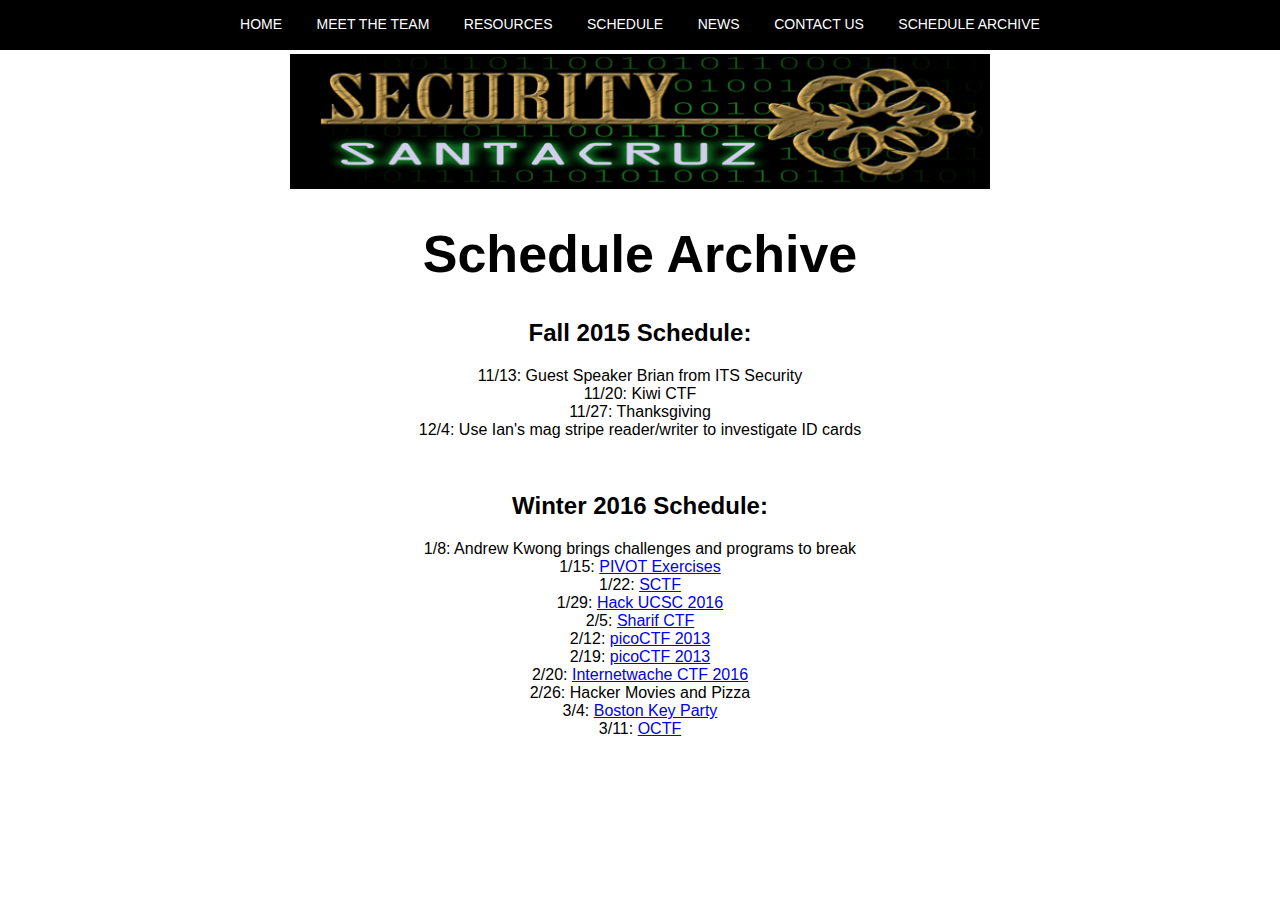
==== archive.html @ 899aeeaa "Created reposityor and added current website files." ====
<!DOCTYPE html>
<html lang="en-US">

<head>
    <meta charset="UTF-8" />
    <title>Security Santa Cruz</title>
    <meta name="description" content="The homepage of UCSC's 
    Cybersecurity and CTF team." />
    <meta name="keywords" content="UCSC,security,programming,
    Santa Cruz,cybersecurity,computer science, CTF,capture the 
    flag" />
    <meta name="author" content="Connor Thurmond" />
    <link href="security.css" rel="stylesheet" type="text/css" />
</head>

<body>

<div id="navigation">
    <a href="index.html">Home</a>
    <a href="team.html">Meet the Team</a>
    <a href="resources.html">Resources</a>
    <a href="schedule.html">Schedule</a>
    <a href="news.html">News</a>
    <a href="contact.html">Contact Us</a>
    <a href="archive.html">Schedule Archive</a>
</div>
<br />
<br />
<br />

<img id="image" src="Images/shapeimage_1-1.png" alt="Security 
Santa Cruz logo" width="700" height="135" />
<h1 id="center">Schedule Archive</h1>

<h2 id="center">Fall 2015 Schedule:</h2>
<ul id="center">
    <li>11/13:  Guest Speaker Brian from ITS Security</li>
    <li>11/20:  Kiwi CTF</li>
    <li>11/27:  Thanksgiving</li>
    <li>12/4:   Use Ian's mag stripe reader/writer to investigate ID cards</li>
</ul>

<br />

<h2 id="center">Winter 2016 Schedule:</h2>
<ul id="center">
    <li>1/8:  Andrew Kwong brings challenges and programs to break</li>
    <li>1/15: <a href="http://pivotproject.org/">PIVOT Exercises</a></li>
    <li>1/22: <a href="http://compete.sctf.io/2015q1/home.php">SCTF</a></li>
    <li>1/29: <a href="http://hackucsc.com/">Hack UCSC 2016</a></li>
    <li>2/5: <a href="http://ctf.sharif.edu/">Sharif CTF</a></li>
    <li>2/12: <a href="https://2013.picoctf.com/">picoCTF 2013</a></li>
    <li>2/19: <a href="https://2013.picoctf.com/">picoCTF 2013</a></li>
    <li>2/20: <a href="https://ctf.internetwache.org/">Internetwache CTF 2016</a></li>
    <li>2/26: Hacker Movies and Pizza</li>
    <li>3/4: <a href="https://bostonkey.party/">Boston Key Party</a></li>
    <li>3/11: <a href="https://ctf.0ops.net/">OCTF</a></li>
</ul>
<br />
</body>
</html>
---- security.css ----
/* Navigation Bar */

#navigation {
    position: fixed;
    top: 0;
    width: 100%;
    height: 35px;
    text-align: center;
    padding-top: 15px;
    background-color: black;
    color: rgba(1, 1, 1, 0.8);
}

#navigation a {
    font-size: 14px;
    padding-left: 15px;
    padding-right: 15px;
    color: white;
    text-decoration: none;
    width: 70px;
    height: 50px;
    text-align: center;
    text-transform: uppercase;
}

#navigation a:hover {
    color: lime;
}

/* End Navigation Bar */

h1 {
    background-color: white;
    color: black;
    font-size: 3.25em;
}

body {
    padding: 0;
    margin: 0;
    font-family: Arial, Helvetica, sans-serif;
}

/*li {
    list-style-type: disc;
}
*/
#center {
    text-align: center;
    padding-left: 0;
}

#myframe {
    width: 100%;
    height: 100%;
}

#framediv {
    height: 700px;
    width: 100%;
}

#image {
  display: block;
  margin-left: auto;
  margin-right: auto;
}
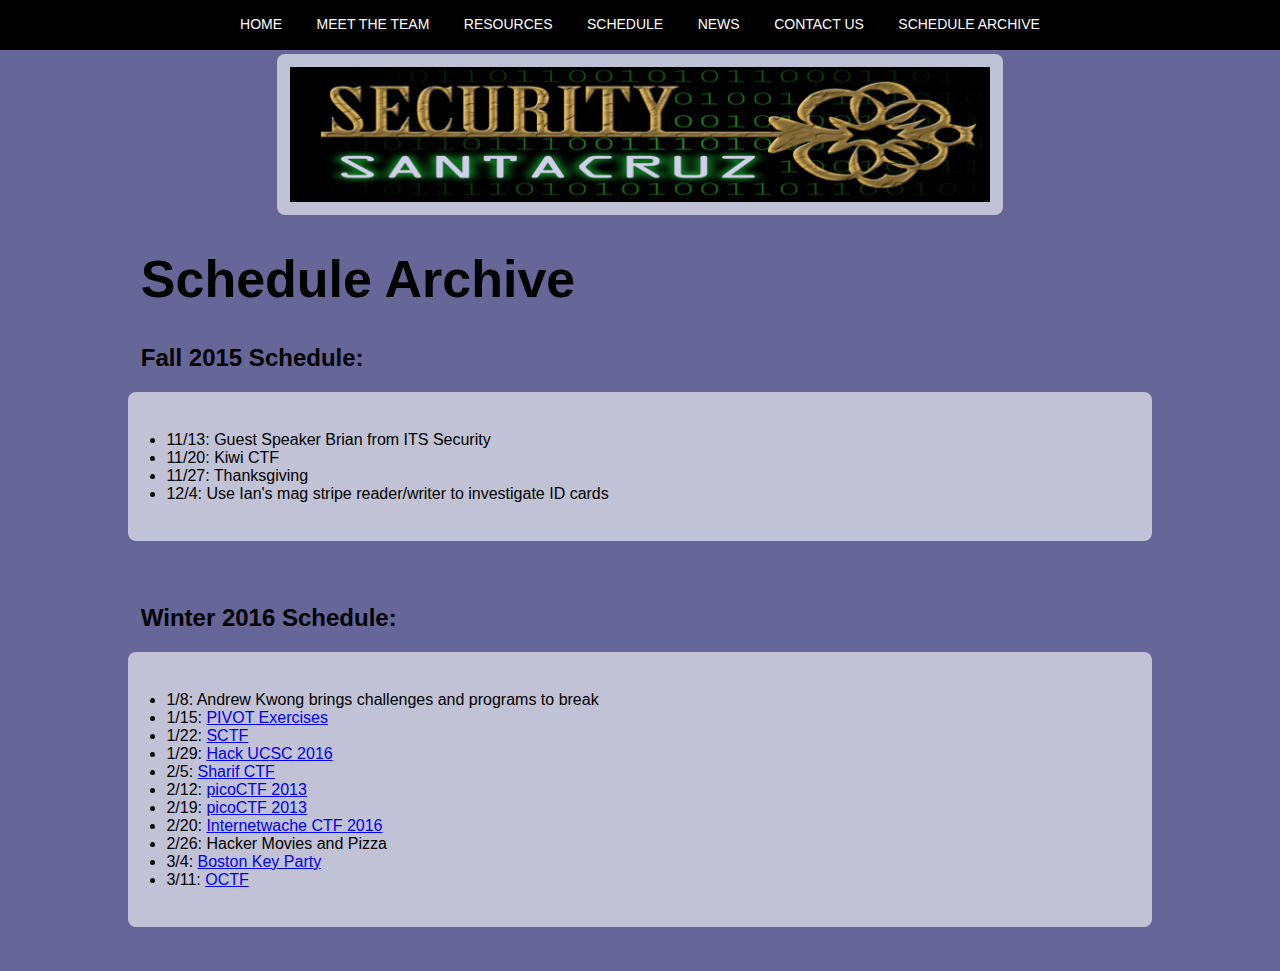
==== commit 08b9330a: "Style changes." ====
--- a/archive.html
+++ b/archive.html
@@ -15,47 +15,47 @@
 
 <body>
 
-<div id="navigation">
-    <a href="index.html">Home</a>
-    <a href="team.html">Meet the Team</a>
-    <a href="resources.html">Resources</a>
-    <a href="schedule.html">Schedule</a>
-    <a href="news.html">News</a>
-    <a href="contact.html">Contact Us</a>
-    <a href="archive.html">Schedule Archive</a>
-</div>
-<br />
-<br />
-<br />
+    <div id="navigation">
+        <a href="index.html">Home</a>
+        <a href="team.html">Meet the Team</a>
+        <a href="resources.html">Resources</a>
+        <a href="schedule.html">Schedule</a>
+        <a href="news.html">News</a>
+        <a href="contact.html">Contact Us</a>
+        <a href="archive.html">Schedule Archive</a>
+    </div>
+    <br />
+    <br />
+    <br />
 
-<img id="image" src="Images/shapeimage_1-1.png" alt="Security 
-Santa Cruz logo" width="700" height="135" />
-<h1 id="center">Schedule Archive</h1>
+    <img class="image" src="Images/shapeimage_1-1.png" alt="Security 
+    Santa Cruz logo" width="700" height="135" />
+    <h1 class="header">Schedule Archive</h1>
 
-<h2 id="center">Fall 2015 Schedule:</h2>
-<ul id="center">
-    <li>11/13:  Guest Speaker Brian from ITS Security</li>
-    <li>11/20:  Kiwi CTF</li>
-    <li>11/27:  Thanksgiving</li>
-    <li>12/4:   Use Ian's mag stripe reader/writer to investigate ID cards</li>
-</ul>
+    <h2 class="header">Fall 2015 Schedule:</h2>
+    <ul class="text">
+        <li>11/13:  Guest Speaker Brian from ITS Security</li>
+        <li>11/20:  Kiwi CTF</li>
+        <li>11/27:  Thanksgiving</li>
+        <li>12/4:   Use Ian's mag stripe reader/writer to investigate ID cards</li>
+    </ul>
 
-<br />
+    <br />
 
-<h2 id="center">Winter 2016 Schedule:</h2>
-<ul id="center">
-    <li>1/8:  Andrew Kwong brings challenges and programs to break</li>
-    <li>1/15: <a href="http://pivotproject.org/">PIVOT Exercises</a></li>
-    <li>1/22: <a href="http://compete.sctf.io/2015q1/home.php">SCTF</a></li>
-    <li>1/29: <a href="http://hackucsc.com/">Hack UCSC 2016</a></li>
-    <li>2/5: <a href="http://ctf.sharif.edu/">Sharif CTF</a></li>
-    <li>2/12: <a href="https://2013.picoctf.com/">picoCTF 2013</a></li>
-    <li>2/19: <a href="https://2013.picoctf.com/">picoCTF 2013</a></li>
-    <li>2/20: <a href="https://ctf.internetwache.org/">Internetwache CTF 2016</a></li>
-    <li>2/26: Hacker Movies and Pizza</li>
-    <li>3/4: <a href="https://bostonkey.party/">Boston Key Party</a></li>
-    <li>3/11: <a href="https://ctf.0ops.net/">OCTF</a></li>
-</ul>
-<br />
+    <h2 class="header">Winter 2016 Schedule:</h2>
+    <ul class="text">
+        <li>1/8:  Andrew Kwong brings challenges and programs to break</li>
+        <li>1/15: <a href="http://pivotproject.org/">PIVOT Exercises</a></li>
+        <li>1/22: <a href="http://compete.sctf.io/2015q1/home.php">SCTF</a></li>
+        <li>1/29: <a href="http://hackucsc.com/">Hack UCSC 2016</a></li>
+        <li>2/5: <a href="http://ctf.sharif.edu/">Sharif CTF</a></li>
+        <li>2/12: <a href="https://2013.picoctf.com/">picoCTF 2013</a></li>
+        <li>2/19: <a href="https://2013.picoctf.com/">picoCTF 2013</a></li>
+        <li>2/20: <a href="https://ctf.internetwache.org/">Internetwache CTF 2016</a></li>
+        <li>2/26: Hacker Movies and Pizza</li>
+        <li>3/4: <a href="https://bostonkey.party/">Boston Key Party</a></li>
+        <li>3/11: <a href="https://ctf.0ops.net/">OCTF</a></li>
+    </ul>
+    <br />
 </body>
 </html>--- a/security.css
+++ b/security.css
@@ -30,7 +30,7 @@
 /* End Navigation Bar */
 
 h1 {
-    background-color: white;
+    background-color: #666699;
     color: black;
     font-size: 3.25em;
 }
@@ -39,6 +39,7 @@
     padding: 0;
     margin: 0;
     font-family: Arial, Helvetica, sans-serif;
+    background-color: #666699;
 }
 
 /*li {
@@ -64,6 +65,33 @@
   display: block;
   margin-left: auto;
   margin-right: auto;
+}
+
+.text {
+    background-color: #c2c2d6;
+    border-radius: 8px;
+    padding: 3%;
+    margin: 0 10% 2% 10%;
+}
+
+.header {
+    margin-left: 11%
+}
+
+.image {
+    background-color: #c2c2d6;
+    border-radius: 8px;
+    padding: 1%;
+    display: block;
+    margin-left: auto;
+    margin-right: auto;
+}
+
+.name {
+    background-color: #c2c2d6;
+    border-radius: 8px;
+    padding: 2%;
+    margin: 0 35% 2% 35%
 }
 
 
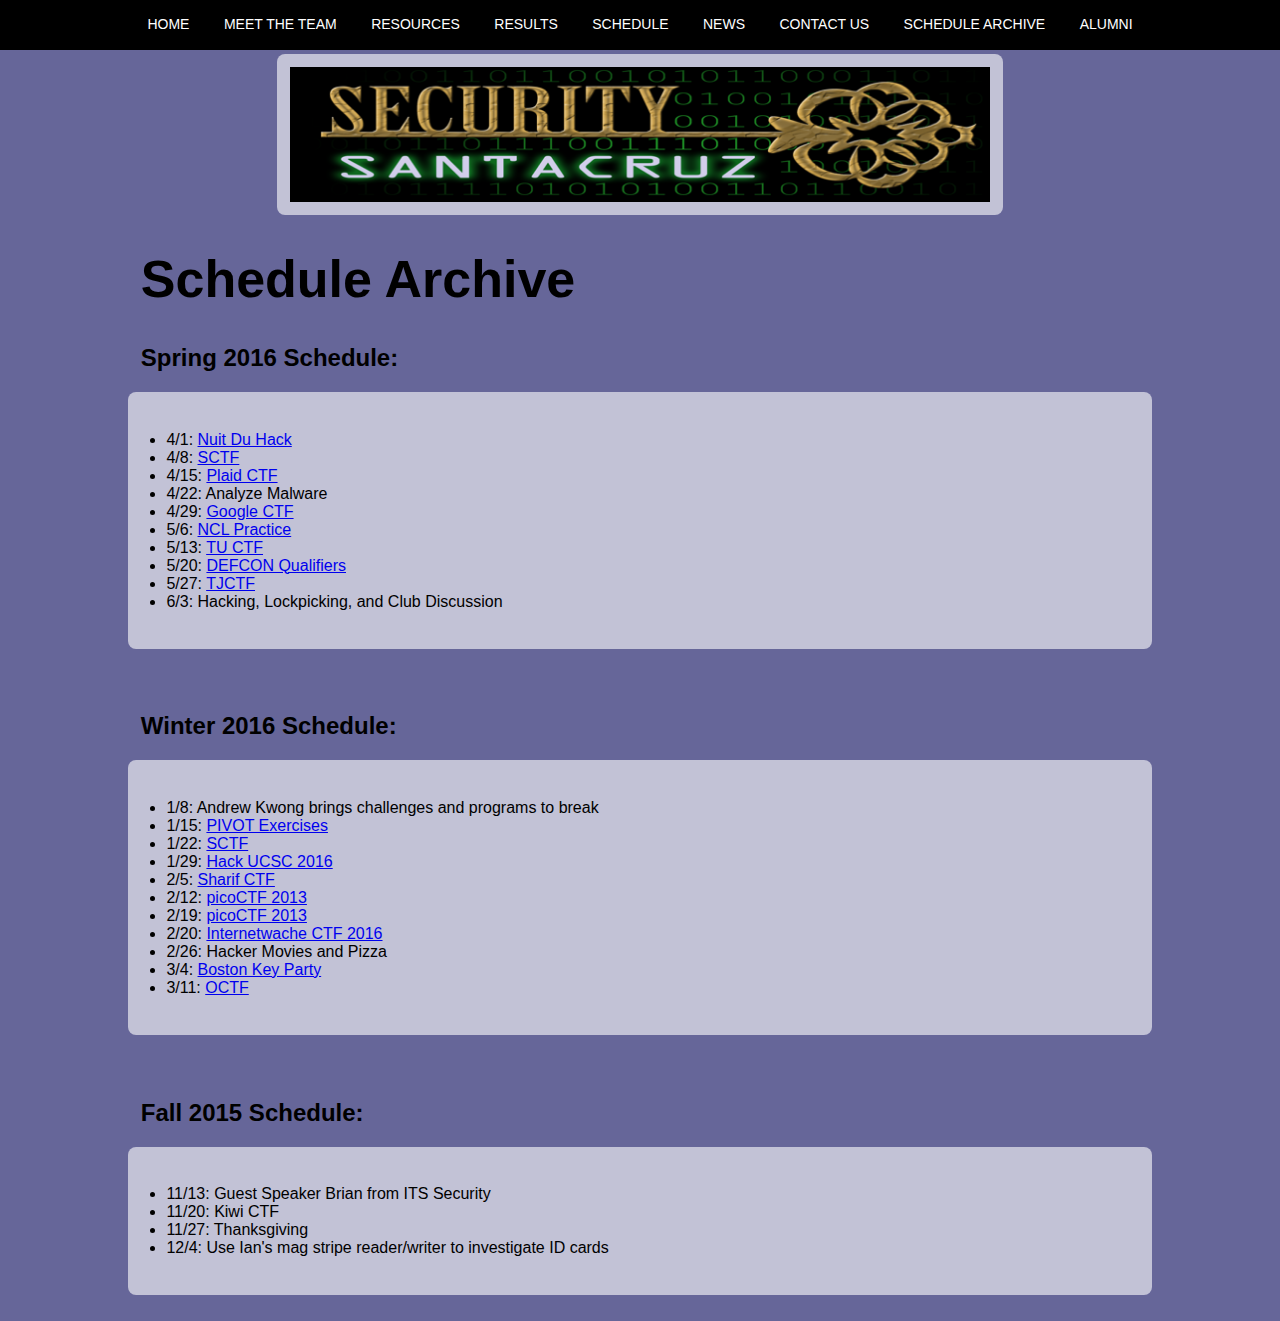
==== commit 02d46658: "Lincoln suggestions." ====
--- a/archive.html
+++ b/archive.html
@@ -19,10 +19,12 @@
         <a href="index.html">Home</a>
         <a href="team.html">Meet the Team</a>
         <a href="resources.html">Resources</a>
+        <a href="results.html">Results</a>
         <a href="schedule.html">Schedule</a>
         <a href="news.html">News</a>
         <a href="contact.html">Contact Us</a>
         <a href="archive.html">Schedule Archive</a>
+        <a href="alumni.html">Alumni</a>
     </div>
     <br />
     <br />
@@ -32,12 +34,18 @@
     Santa Cruz logo" width="700" height="135" />
     <h1 class="header">Schedule Archive</h1>
 
-    <h2 class="header">Fall 2015 Schedule:</h2>
+    <h2 class="header">Spring 2016 Schedule:</h2>
     <ul class="text">
-        <li>11/13:  Guest Speaker Brian from ITS Security</li>
-        <li>11/20:  Kiwi CTF</li>
-        <li>11/27:  Thanksgiving</li>
-        <li>12/4:   Use Ian's mag stripe reader/writer to investigate ID cards</li>
+        <li>4/1:  <a href="https://www.nuitduhack.com/en/quals.html">Nuit Du Hack</a></li>
+        <li>4/8:  <a href="https://compete.sctf.io/2016q1">SCTF</a></li>
+        <li>4/15:  <a href="http://plaidctf.com">Plaid CTF</a></li>
+        <li>4/22: Analyze Malware</li>
+        <li>4/29: <a href="https://capturetheflag.withgoogle.com/">Google CTF</a></li>
+        <li>5/6: <a href="https://ncl.cyberskyline.com/">NCL Practice</a></li>
+        <li>5/13: <a href="http://ctf.asciioverflow.com/">TU CTF</a></li>
+        <li>5/20: <a href="https://legitbs.net/">DEFCON Qualifiers</a></li>
+        <li>5/27: <a href=" https://tjctf.org/">TJCTF</a></li>
+        <li>6/3: Hacking, Lockpicking, and Club Discussion</li>
     </ul>
 
     <br />
@@ -56,6 +64,16 @@
         <li>3/4: <a href="https://bostonkey.party/">Boston Key Party</a></li>
         <li>3/11: <a href="https://ctf.0ops.net/">OCTF</a></li>
     </ul>
+
     <br />
+
+    <h2 class="header">Fall 2015 Schedule:</h2>
+    <ul class="text">
+        <li>11/13:  Guest Speaker Brian from ITS Security</li>
+        <li>11/20:  Kiwi CTF</li>
+        <li>11/27:  Thanksgiving</li>
+        <li>12/4:   Use Ian's mag stripe reader/writer to investigate ID cards</li>
+    </ul>
+
 </body>
 </html>